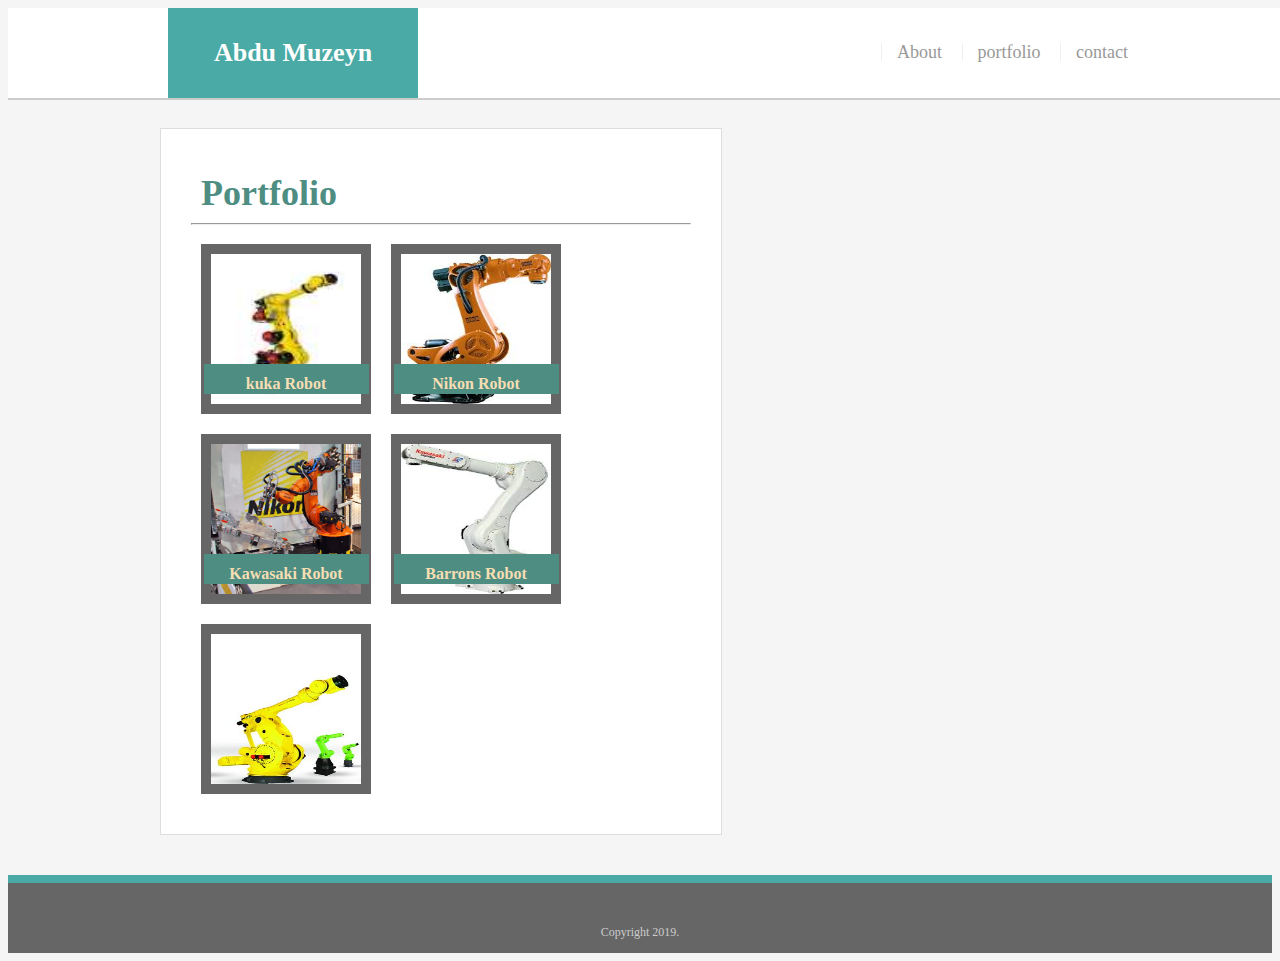
==== portfolio.html @ e4a644dd "initial site files" ====
<!doctype html>
<html lang="en">
    
    <head>
        <meta charset="utf-8">
        <title>portfolio | Abdu Muzeyn</title>
        <link rel="stylesheet" type="text/css" href="assets/css/style.css">
    </head>

    <body>
        <header id="head">

                <div class="container">
                        <a href="index.html" id="logo">Abdu Muzeyn</a>

                <nav>
                    <a href="index.html">About</a>
                    <a href="portfolio.html">portfolio</a>
                    <a href="contact.html">contact</a>
                
                </nav>

             </div>   


        </header>
            
        <div id="main-container" class="container">
                <section class="main-section">
                       
                  
                  
                  <section class="img2">
                        <h1>Portfolio</h1>
                        <hr>
                    
                      
                        <img src="assets/images/fanuc.jpg" class="fanuc" alt="fanuc robot">
                        
            
                        
                        <img src="assets/images/kuka.jpg" class="kuka" alt="kuka">
                        <h2>kuka Robot </h2>
               
        
                         <img src="assets/images/nikon.jpg" class="nikon" alt="nikon">
                         <h2>Nikon Robot </h2>
                        <img src="assets/images/kawasaki.jpg" class="kawasaki" alt="kawasaki">
                        <h2>Kawasaki Robot </h2>
                        <img src="assets/images/barrons.jpg" class="barrons" alt="barrons">
                        <h2>Barrons Robot </h2>

                    </section>
                 </section> 

        </div>
        
        <footer>

                <div class="footer">
                        Copyright 2019.
                </div>
            </footer>


    </body>
</html>
---- assets/css/style.css ----
nav a {
    display: inline-block;
    padding-left: 15px;
    margin-left: 15px;
    line-height: 18px;
    color: #999;
    text-decoration: none;
    border-left: 1px solid #efefef;
  }
  

  .main-section {
    float: left;
    width: auto;
    max-width: 960px;
    padding: 30px;
    margin: 0 0 40px;
    background: #ffffff;
    border: 1px solid #dddddd;
    background-color: light gray;

  }

      .front1{

        float:center;
        margin:10px auto;
        color:black;


      }


    .main-section2 {
      float: left;
      width: 100%;
      max-width: 960px;
      padding: 30px;
      margin: 0 0 40px;
      background: #ffffff;
      border: 1px solid #dddddd;
      height: 400px;


  }
  #logo {
    float: left;
    width: 250px;
    height: 90px;
    font-family: Georgia, Times, "Times New Roman", serif;
    font-size: 26px;
    font-weight: 700;
    line-height: 90px;
    color: #ffffff;
    text-align: center;
    text-decoration: none;
    background: #4aaaa5;
  }
  #main-container {
    padding-top: 120px;
    min-height: 600px;
   
  }

  footer {
    padding: 30px 0;
    clear: both;
    font-size: 12px;
    color: #ffffff;
    color: #cccccc;
    text-align: center;
    background: #666666;
    border-top: 8px solid #4aaaa5;
    height: 10px;
  }
  
  
  h1,
  h2,
  h3,
  p {
    margin: 10px;
    color:rgb(77, 141, 130);
  }


        h2

            {  
            margin: 0px;
            color:wheat;
            background-color:rgb(77, 141, 130);
            font-size: 16px;
            width:165px;
            height:30px;
            float:left;
            text-align: center;
            
            margin:-60px 5px 5px 12.5px ;
             }


      .fanuc,
      .kuka,
    .nikon,
    .kawasaki,
    .funuc,
    .barrons,
    .mc-series_500{
               width:150px;
               height:150px;
               margin:10px;
               padding:10px;
               border-color: black;
               background-color: #666666;
               font-size: 18px;
              color:black;
               
               
         }


         .image4{

          width:25%;
          float:center;

         }

      
       .img2
      {
        width: 100%;
        max-width:500px;
        height: 520px;
        margin:auto;
        float: center;      
        margin: 15px auto;
        padding: 10px auto;

        background-color:white;
       
    }

    .a{
      background-color:black;
      border: #4aaaa5;

    }
    
body {
  font-family: 'Times New Roman', Times, serif;
  font-size: 18px;
  background:whitesmoke;
  line-height: 39px;


}



#head {
  position: fixed;
  z-index: 99;
  width: 100%;
  margin:0 auto;
  overflow: auto;
  color: #ffffff;
  background: #ffffff;
  border-bottom: 2px solid #cccccc;

}

.container {
  width: 90%;
  max-width: 960px;
  margin:0 auto;
  clear:both;
 
}

img{
  width:30%;
  height:30%;
  float: left;
  margin: 10px;
}

nav {
  float: right;
  margin-top: 25px;
   background-attachment: fixed}

   .message{

    width:100px;
    height:150px;
   }

   .robot1{
    float: left;
    width: 250px;
    height: 90px;
    font-family: Georgia, Times, "Times New Roman", serif;
    font-size: 26px;
    font-weight: 700;
    line-height: 90px;
    color: #ffffff;
    text-align: center;
    text-decoration: none;
    background: #4aaaa5;
    background-color:4aaaa5;
   }
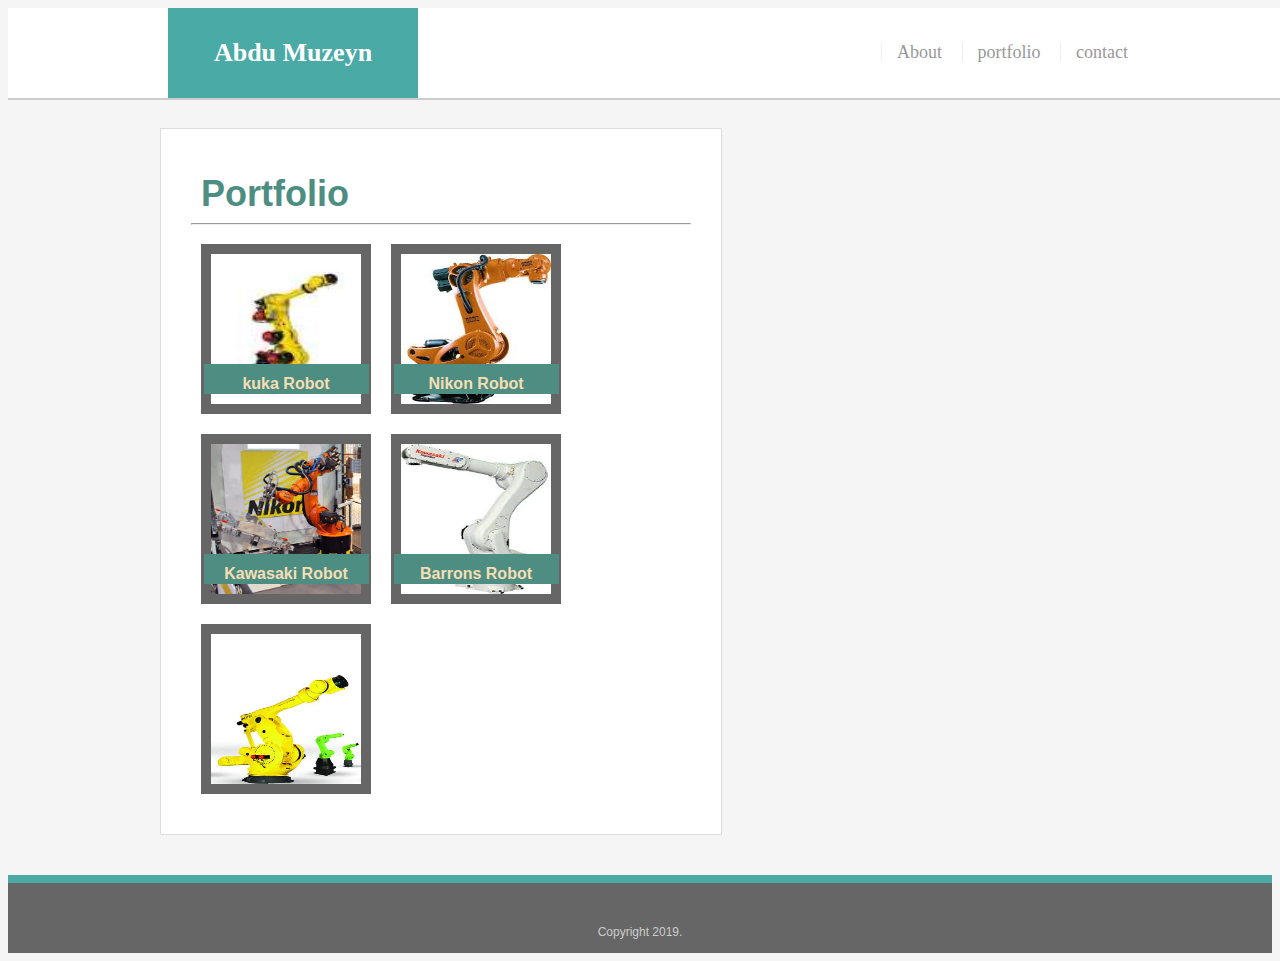
==== commit 28c2081e: "updating header space" ====
--- a/portfolio.html
+++ b/portfolio.html
@@ -19,6 +19,7 @@
                     <a href="contact.html">contact</a>
                 
                 </nav>
+                
 
              </div>   
 
--- a/assets/css/style.css
+++ b/assets/css/style.css
@@ -1,4 +1,13 @@
-
+    
+body {
+  font-family: 'Times New Roman', Times, serif;
+  font-size: 18px;
+  background:whitesmoke;
+  line-height: 39px;
+  font-family: 'Arial', 'Helvetica Neue', Helvetica, sans-serif;
+
+
+}
    
   
   nav a {
@@ -60,6 +69,7 @@
     background: #4aaaa5;
   }
   #main-container {
+    width: 960px;
     padding-top: 120px;
     min-height: 600px;
    
@@ -103,13 +113,13 @@
              }
 
 
-      .fanuc,
-      .kuka,
-    .nikon,
-    .kawasaki,
-    .funuc,
-    .barrons,
-    .mc-series_500{
+            .fanuc,
+           .kuka,
+            .nikon,
+           .kawasaki,
+            .funuc,
+            .barrons,
+             .mc-series_500{
                width:150px;
                height:150px;
                margin:10px;
@@ -150,15 +160,7 @@
       border: #4aaaa5;
 
     }
-    
-body {
-  font-family: 'Times New Roman', Times, serif;
-  font-size: 18px;
-  background:whitesmoke;
-  line-height: 39px;
-
-
-}
+
 
 
 
@@ -168,9 +170,11 @@
   width: 100%;
   margin:0 auto;
   overflow: auto;
-  color: #ffffff;
+  color: #777777;
   background: #ffffff;
   border-bottom: 2px solid #cccccc;
+  background-color: #ffffff;
+  font-family: 'Georgia', Times, Times New Roman, serif;
 
 }
 
@@ -194,10 +198,11 @@
   margin-top: 25px;
    background-attachment: fixed}
 
-   .message{
-
-    width:100px;
+   #message{
+
+    width:450px;
     height:150px;
+    float:center;
    }
 
    .robot1{
@@ -213,4 +218,16 @@
     text-decoration: none;
     background: #4aaaa5;
     background-color:4aaaa5;
-   }+   }
+
+  
+  #Message
+
+  {
+    
+    margin:0px 0px 0px 40px;
+    width:1300px;
+
+  }
+
+ 